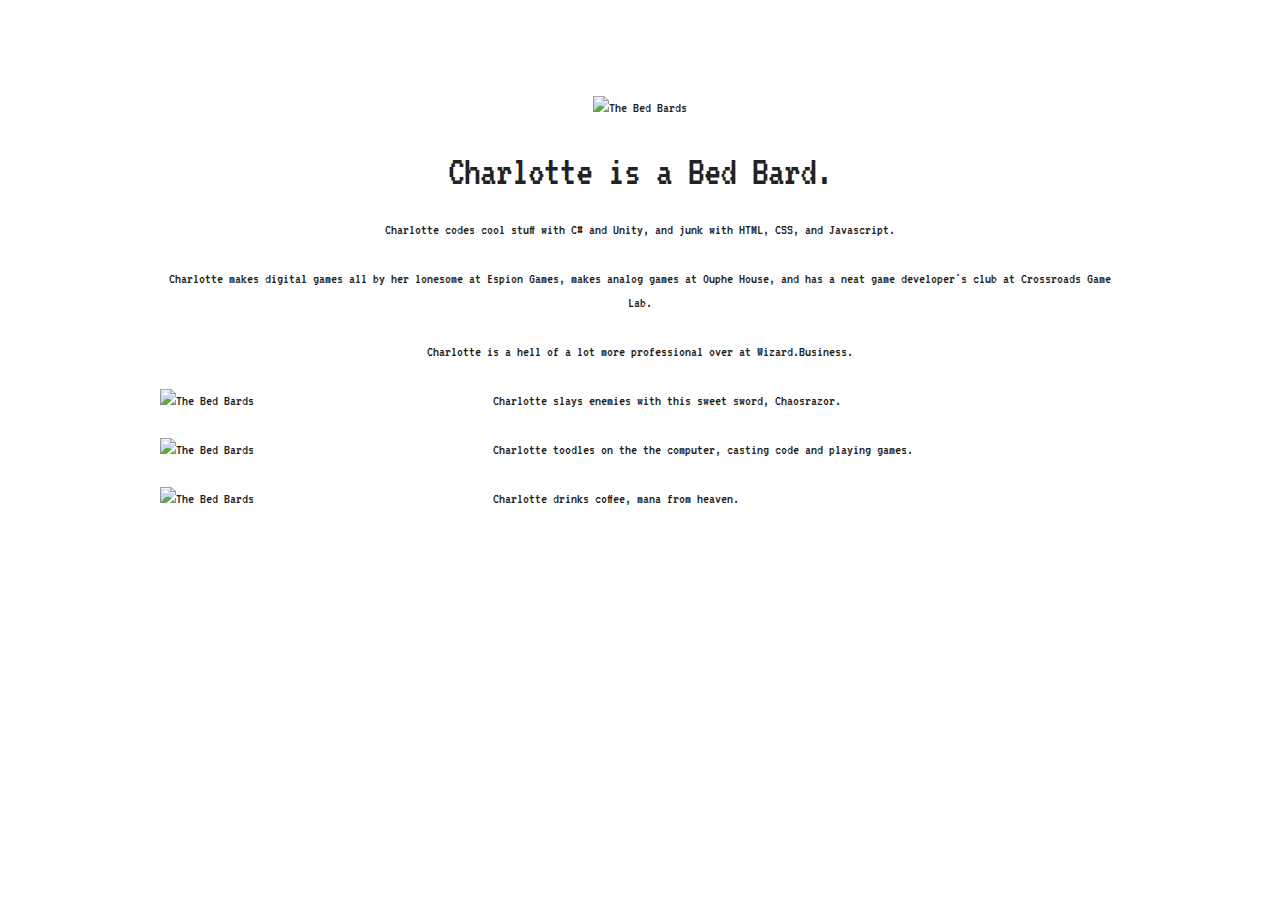
==== charlotte.html @ 1d13ef79 "charlotte" ====
<!DOCTYPE html>
<html lang="en">
	<head>

	<!-- Basic Page Needs
	–––––––––––––––––––––––––––––––––––––––––––––––––– -->
	<meta charset="utf-8">
	<title>The Bed Bards dot Party</title>
	<meta name="description" content="">
	<meta name="author" content="">

	<!-- Mobile Specific Metas
	–––––––––––––––––––––––––––––––––––––––––––––––––– -->
	<meta name="viewport" content="width=device-width, initial-scale=1">

	<!-- FONT
	–––––––––––––––––––––––––––––––––––––––––––––––––– -->
	<link href='http://fonts.googleapis.com/css?family=VT323' rel='stylesheet' type='text/css'>

	<!-- CSS
	–––––––––––––––––––––––––––––––––––––––––––––––––– -->
	<link rel="stylesheet" href="css/normalize.css">
	<link rel="stylesheet" href="css/skeleton.css">

	<!-- Favicon
	–––––––––––––––––––––––––––––––––––––––––––––––––– -->
	<link rel="icon" type="image/png" href="images/favicon.png">

	</head>
	
	<body>

	<!-- Primary Page Layout
	–––––––––––––––––––––––––––––––––––––––––––––––––– -->
	
		<div class="section intro">
			<div class="container">
				<div class="row">
					<div class="twelve columns" style="margin-top: 10%">

						<p align="center"><img class="u-max-full-width" src="images/embiggendbards/Charlotte.png" alt="The Bed Bards"/></p>

						<h2 align="center">Charlotte is a Bed Bard.</h2>
						<p align="center">Charlotte codes cool stuff with C# and Unity, and junk with HTML, CSS, and Javascript.</p>
						<p align="center">Charlotte makes digital games all by her lonesome at Espion Games, makes analog games at Ouphe House, and has a neat game developer's club at Crossroads Game Lab.</p>
						<p align="center">Charlotte is a hell of a lot more professional over at Wizard.Business.</p>
						
					</div>
				</div>
			</div>
		</div>
		
		<div class="section tools 1">
			<div class="container">
				<div class="row">
				
					<div class="four columns">
						<p><img class="u-max-full-width" src="images/embiggendbards/CSword.png" alt="The Bed Bards"/></p>
					</div>
					
					<div class="eight columns">
						<p>Charlotte slays enemies with this sweet sword, Chaosrazor.</p>
					</div>
					
				</div>
			</div>
		</div>
		
		<div class="section tools 2">
			<div class="container">
				<div class="row">
				
					<div class="four columns">
						<p><img class="u-max-full-width" src="images/embiggendbards/Dinoputer.png" alt="The Bed Bards"/></p>
					</div>
					
					<div class="eight columns">
						<p>Charlotte toodles on the the computer, casting code and playing games.</p>
					</div>
					
				</div>
			</div>
		</div>
		
		<div class="section tools 3">
			<div class="container">
				<div class="row">
				
					<div class="four columns">
						<p><img class="u-max-full-width" src="images/embiggendbards/Mug.png" alt="The Bed Bards"/></p>
					</div>
					
					<div class="eight columns">
						<p>Charlotte drinks coffee, mana from heaven.</p>
					</div>
					
				</div>
			</div>
		</div>

		<!--
		<div class="section tools">
			<div class="container">
				<div class="row">
				
					<div class="one-third column value">
						<p align="center"><img class="u-max-full-width" src="images/embiggendbards/CSword.png" alt="The Bed Bards"/></p>
					</div>
					
					<div class="one-third column value">
						<p align="center"><img class="u-max-full-width" src="images/embiggendbards/Dinoputer.png" alt="The Bed Bards"/></p>
					</div>
					
					<div class="one-third column value">
						<p align="center"><img class="u-max-full-width" src="images/embiggendbards/Mug.png" alt="The Bed Bards"/></p>
					</div>
					
				</div>
			</div>
		</div>
		-->


		</div>
		</div>

	<!-- End Document
	–––––––––––––––––––––––––––––––––––––––––––––––––– -->
	
	</body>
</html>
---- css/skeleton.css ----
/*
* Skeleton V2.0.4
* Copyright 2014, Dave Gamache
* www.getskeleton.com
* Free to use under the MIT license.
* http://www.opensource.org/licenses/mit-license.php
* 12/29/2014
*/


/* Table of contents
––––––––––––––––––––––––––––––––––––––––––––––––––
- Grid
- Base Styles
- Typography
- Links
- Buttons
- Forms
- Lists
- Code
- Tables
- Spacing
- Utilities
- Clearing
- Media Queries
*/


/* Grid
–––––––––––––––––––––––––––––––––––––––––––––––––– */
.container {
  position: relative;
  width: 100%;
  max-width: 960px;
  margin: 0 auto;
  padding: 0 20px;
  box-sizing: border-box; }
.column,
.columns {
  width: 100%;
  float: left;
  box-sizing: border-box; }

/* For devices larger than 400px */
@media (min-width: 400px) {
  .container {
    width: 85%;
    padding: 0; }
}

/* For devices larger than 550px */
@media (min-width: 550px) {
  .container {
    width: 80%; }
  .column,
  .columns {
    margin-left: 4%; }
  .column:first-child,
  .columns:first-child {
    margin-left: 0; }

  .one.column,
  .one.columns                    { width: 4.66666666667%; }
  .two.columns                    { width: 13.3333333333%; }
  .three.columns                  { width: 22%;            }
  .four.columns                   { width: 30.6666666667%; }
  .five.columns                   { width: 39.3333333333%; }
  .six.columns                    { width: 48%;            }
  .seven.columns                  { width: 56.6666666667%; }
  .eight.columns                  { width: 65.3333333333%; }
  .nine.columns                   { width: 74.0%;          }
  .ten.columns                    { width: 82.6666666667%; }
  .eleven.columns                 { width: 91.3333333333%; }
  .twelve.columns                 { width: 100%; margin-left: 0; }

  .one-third.column               { width: 30.6666666667%; }
  .two-thirds.column              { width: 65.3333333333%; }

  .one-half.column                { width: 48%; }

  /* Offsets */
  .offset-by-one.column,
  .offset-by-one.columns          { margin-left: 8.66666666667%; }
  .offset-by-two.column,
  .offset-by-two.columns          { margin-left: 17.3333333333%; }
  .offset-by-three.column,
  .offset-by-three.columns        { margin-left: 26%;            }
  .offset-by-four.column,
  .offset-by-four.columns         { margin-left: 34.6666666667%; }
  .offset-by-five.column,
  .offset-by-five.columns         { margin-left: 43.3333333333%; }
  .offset-by-six.column,
  .offset-by-six.columns          { margin-left: 52%;            }
  .offset-by-seven.column,
  .offset-by-seven.columns        { margin-left: 60.6666666667%; }
  .offset-by-eight.column,
  .offset-by-eight.columns        { margin-left: 69.3333333333%; }
  .offset-by-nine.column,
  .offset-by-nine.columns         { margin-left: 78.0%;          }
  .offset-by-ten.column,
  .offset-by-ten.columns          { margin-left: 86.6666666667%; }
  .offset-by-eleven.column,
  .offset-by-eleven.columns       { margin-left: 95.3333333333%; }

  .offset-by-one-third.column,
  .offset-by-one-third.columns    { margin-left: 34.6666666667%; }
  .offset-by-two-thirds.column,
  .offset-by-two-thirds.columns   { margin-left: 69.3333333333%; }

  .offset-by-one-half.column,
  .offset-by-one-half.columns     { margin-left: 52%; }

}


/* Base Styles
–––––––––––––––––––––––––––––––––––––––––––––––––– */
/* NOTE
html is set to 62.5% so that all the REM measurements throughout Skeleton
are based on 10px sizing. So basically 1.5rem = 15px :) */
html {
  font-size: 62.5%; }
body {
  font-size: 1.5em; /* currently ems cause chrome bug misinterpreting rems on body element */
  line-height: 1.6;
  font-weight: 400;
  font-family: "VT323", sans-serif;
  color: #222; }


/* Typography
–––––––––––––––––––––––––––––––––––––––––––––––––– */
h1, h2, h3, h4, h5, h6 {
  margin-top: 0;
  margin-bottom: 2rem;
  font-weight: 300; }
h1 { font-size: 4.0rem; line-height: 1.2;  letter-spacing: -.1rem;}
h2 { font-size: 3.6rem; line-height: 1.25; letter-spacing: -.1rem; }
h3 { font-size: 3.0rem; line-height: 1.3;  letter-spacing: -.1rem; }
h4 { font-size: 2.4rem; line-height: 1.35; letter-spacing: -.08rem; }
h5 { font-size: 1.8rem; line-height: 1.5;  letter-spacing: -.05rem; }
h6 { font-size: 1.5rem; line-height: 1.6;  letter-spacing: 0; }

/* Larger than phablet */
@media (min-width: 550px) {
  h1 { font-size: 5.0rem; }
  h2 { font-size: 4.2rem; }
  h3 { font-size: 3.6rem; }
  h4 { font-size: 3.0rem; }
  h5 { font-size: 2.4rem; }
  h6 { font-size: 1.5rem; }
}

p {
  margin-top: 0; }


/* Links
–––––––––––––––––––––––––––––––––––––––––––––––––– */
a {
  color: #1EAEDB; }
a:hover {
  color: #0FA0CE; }


/* Buttons
–––––––––––––––––––––––––––––––––––––––––––––––––– */
.button,
button,
input[type="submit"],
input[type="reset"],
input[type="button"] {
  display: inline-block;
  height: 38px;
  padding: 0 30px;
  color: #555;
  text-align: center;
  font-size: 11px;
  font-weight: 600;
  line-height: 38px;
  letter-spacing: .1rem;
  text-transform: uppercase;
  text-decoration: none;
  white-space: nowrap;
  background-color: transparent;
  border-radius: 4px;
  border: 1px solid #bbb;
  cursor: pointer;
  box-sizing: border-box; }
.button:hover,
button:hover,
input[type="submit"]:hover,
input[type="reset"]:hover,
input[type="button"]:hover,
.button:focus,
button:focus,
input[type="submit"]:focus,
input[type="reset"]:focus,
input[type="button"]:focus {
  color: #333;
  border-color: #888;
  outline: 0; }
.button.button-primary,
button.button-primary,
input[type="submit"].button-primary,
input[type="reset"].button-primary,
input[type="button"].button-primary {
  color: #FFF;
  background-color: #33C3F0;
  border-color: #33C3F0; }
.button.button-primary:hover,
button.button-primary:hover,
input[type="submit"].button-primary:hover,
input[type="reset"].button-primary:hover,
input[type="button"].button-primary:hover,
.button.button-primary:focus,
button.button-primary:focus,
input[type="submit"].button-primary:focus,
input[type="reset"].button-primary:focus,
input[type="button"].button-primary:focus {
  color: #FFF;
  background-color: #1EAEDB;
  border-color: #1EAEDB; }


/* Forms
–––––––––––––––––––––––––––––––––––––––––––––––––– */
input[type="email"],
input[type="number"],
input[type="search"],
input[type="text"],
input[type="tel"],
input[type="url"],
input[type="password"],
textarea,
select {
  height: 38px;
  padding: 6px 10px; /* The 6px vertically centers text on FF, ignored by Webkit */
  background-color: #fff;
  border: 1px solid #D1D1D1;
  border-radius: 4px;
  box-shadow: none;
  box-sizing: border-box; }
/* Removes awkward default styles on some inputs for iOS */
input[type="email"],
input[type="number"],
input[type="search"],
input[type="text"],
input[type="tel"],
input[type="url"],
input[type="password"],
textarea {
  -webkit-appearance: none;
     -moz-appearance: none;
          appearance: none; }
textarea {
  min-height: 65px;
  padding-top: 6px;
  padding-bottom: 6px; }
input[type="email"]:focus,
input[type="number"]:focus,
input[type="search"]:focus,
input[type="text"]:focus,
input[type="tel"]:focus,
input[type="url"]:focus,
input[type="password"]:focus,
textarea:focus,
select:focus {
  border: 1px solid #33C3F0;
  outline: 0; }
label,
legend {
  display: block;
  margin-bottom: .5rem;
  font-weight: 600; }
fieldset {
  padding: 0;
  border-width: 0; }
input[type="checkbox"],
input[type="radio"] {
  display: inline; }
label > .label-body {
  display: inline-block;
  margin-left: .5rem;
  font-weight: normal; }


/* Lists
–––––––––––––––––––––––––––––––––––––––––––––––––– */
ul {
  list-style: circle inside; }
ol {
  list-style: decimal inside; }
ol, ul {
  padding-left: 0;
  margin-top: 0; }
ul ul,
ul ol,
ol ol,
ol ul {
  margin: 1.5rem 0 1.5rem 3rem;
  font-size: 90%; }
li {
  margin-bottom: 1rem; }


/* Code
–––––––––––––––––––––––––––––––––––––––––––––––––– */
code {
  padding: .2rem .5rem;
  margin: 0 .2rem;
  font-size: 90%;
  white-space: nowrap;
  background: #F1F1F1;
  border: 1px solid #E1E1E1;
  border-radius: 4px; }
pre > code {
  display: block;
  padding: 1rem 1.5rem;
  white-space: pre; }


/* Tables
–––––––––––––––––––––––––––––––––––––––––––––––––– */
th,
td {
  padding: 12px 15px;
  text-align: left;
  border-bottom: 1px solid #E1E1E1; }
th:first-child,
td:first-child {
  padding-left: 0; }
th:last-child,
td:last-child {
  padding-right: 0; }


/* Spacing
–––––––––––––––––––––––––––––––––––––––––––––––––– */
button,
.button {
  margin-bottom: 1rem; }
input,
textarea,
select,
fieldset {
  margin-bottom: 1.5rem; }
pre,
blockquote,
dl,
figure,
table,
p,
ul,
ol,
form {
  margin-bottom: 2.5rem; }


/* Utilities
–––––––––––––––––––––––––––––––––––––––––––––––––– */
.u-full-width {
  width: 100%;
  box-sizing: border-box; }
.u-max-full-width {
  max-width: 100%;
  box-sizing: border-box; }
.u-pull-right {
  float: right; }
.u-pull-left {
  float: left; }


/* Misc
–––––––––––––––––––––––––––––––––––––––––––––––––– */
hr {
  margin-top: 3rem;
  margin-bottom: 3.5rem;
  border-width: 0;
  border-top: 1px solid #E1E1E1; }


/* Clearing
–––––––––––––––––––––––––––––––––––––––––––––––––– */

/* Self Clearing Goodness */
.container:after,
.row:after,
.u-cf {
  content: "";
  display: table;
  clear: both; }


/* Media Queries
–––––––––––––––––––––––––––––––––––––––––––––––––– */
/*
Note: The best way to structure the use of media queries is to create the queries
near the relevant code. For example, if you wanted to change the styles for buttons
on small devices, paste the mobile query code up in the buttons section and style it
there.
*/


/* Larger than mobile */
@media (min-width: 400px) {}

/* Larger than phablet (also point when grid becomes active) */
@media (min-width: 550px) {}

/* Larger than tablet */
@media (min-width: 750px) {}

/* Larger than desktop */
@media (min-width: 1000px) {}

/* Larger than Desktop HD */
@media (min-width: 1200px) {}
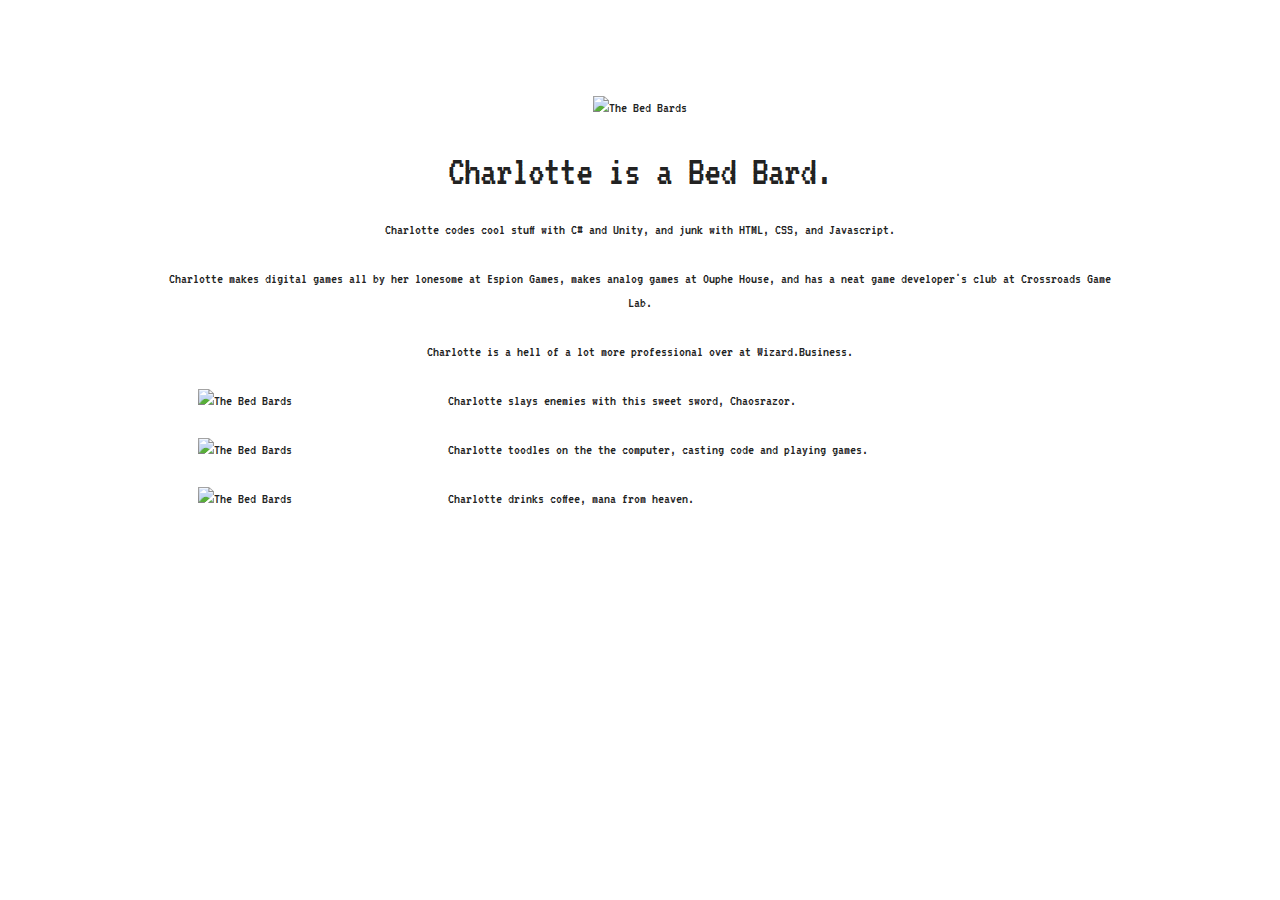
==== commit a1a1aa9f: "charlotte" ====
--- a/charlotte.html
+++ b/charlotte.html
@@ -54,11 +54,15 @@
 			<div class="container">
 				<div class="row">
 				
-					<div class="four columns">
+					<div class="three columns">
+						
+					</div>
+				
+					<div class="three columns">
 						<p><img class="u-max-full-width" src="images/embiggendbards/CSword.png" alt="The Bed Bards"/></p>
 					</div>
 					
-					<div class="eight columns">
+					<div class="six columns">
 						<p>Charlotte slays enemies with this sweet sword, Chaosrazor.</p>
 					</div>
 					
@@ -70,7 +74,11 @@
 			<div class="container">
 				<div class="row">
 				
-					<div class="four columns">
+					<div class="three columns">
+						
+					</div>
+				
+					<div class="three columns">
 						<p><img class="u-max-full-width" src="images/embiggendbards/Dinoputer.png" alt="The Bed Bards"/></p>
 					</div>
 					
@@ -86,7 +94,11 @@
 			<div class="container">
 				<div class="row">
 				
-					<div class="four columns">
+					<div class="three columns">
+						
+					</div>
+				
+					<div class="three columns">
 						<p><img class="u-max-full-width" src="images/embiggendbards/Mug.png" alt="The Bed Bards"/></p>
 					</div>
 					
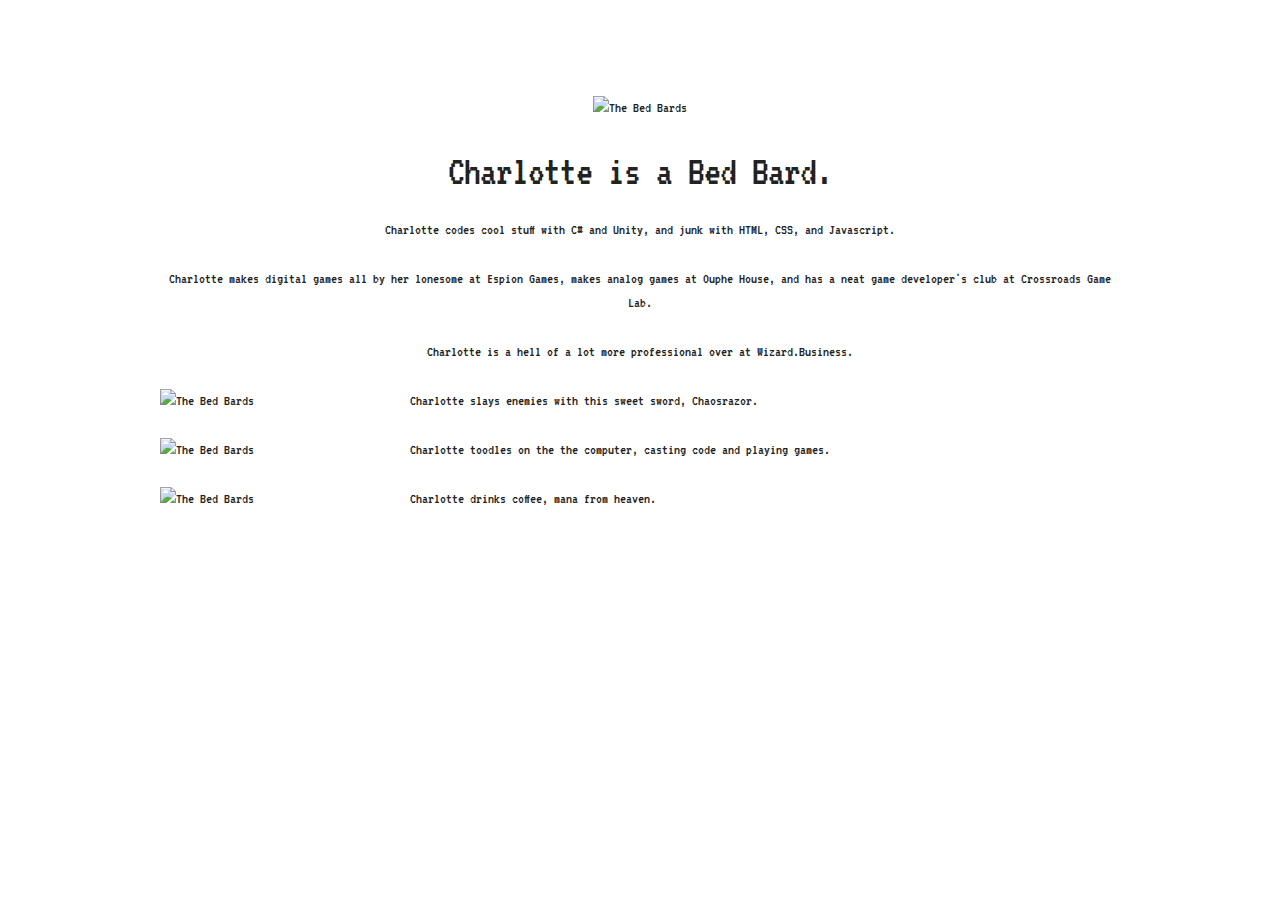
==== commit 6cf5f32b: "charlotte" ====
--- a/charlotte.html
+++ b/charlotte.html
@@ -55,14 +55,10 @@
 				<div class="row">
 				
 					<div class="three columns">
-						
-					</div>
-				
-					<div class="three columns">
 						<p><img class="u-max-full-width" src="images/embiggendbards/CSword.png" alt="The Bed Bards"/></p>
 					</div>
 					
-					<div class="six columns">
+					<div class="nine columns">
 						<p>Charlotte slays enemies with this sweet sword, Chaosrazor.</p>
 					</div>
 					
@@ -75,14 +71,10 @@
 				<div class="row">
 				
 					<div class="three columns">
-						
-					</div>
-				
-					<div class="three columns">
 						<p><img class="u-max-full-width" src="images/embiggendbards/Dinoputer.png" alt="The Bed Bards"/></p>
 					</div>
 					
-					<div class="eight columns">
+					<div class="nine columns">
 						<p>Charlotte toodles on the the computer, casting code and playing games.</p>
 					</div>
 					
@@ -95,14 +87,10 @@
 				<div class="row">
 				
 					<div class="three columns">
-						
-					</div>
-				
-					<div class="three columns">
 						<p><img class="u-max-full-width" src="images/embiggendbards/Mug.png" alt="The Bed Bards"/></p>
 					</div>
 					
-					<div class="eight columns">
+					<div class="nine columns">
 						<p>Charlotte drinks coffee, mana from heaven.</p>
 					</div>
 					
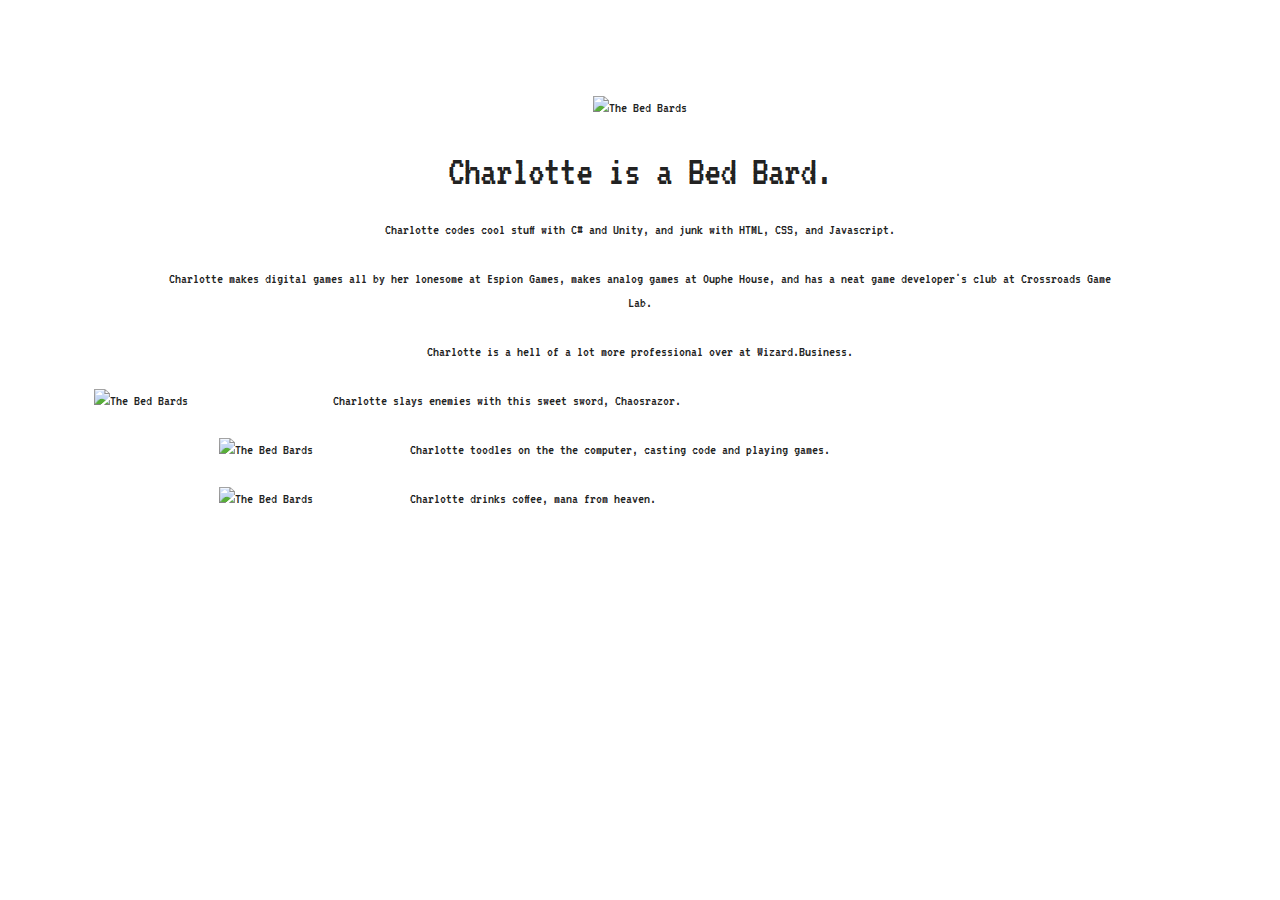
==== commit 015a66c0: "charlotte" ====
--- a/charlotte.html
+++ b/charlotte.html
@@ -50,12 +50,12 @@
 			</div>
 		</div>
 		
-		<div class="section tools 1">
+		<div class="section tools 1" style="margin-top: 10%>
 			<div class="container">
 				<div class="row">
 				
 					<div class="three columns">
-						<p><img class="u-max-full-width" src="images/embiggendbards/CSword.png" alt="The Bed Bards"/></p>
+						<p align="center"><img class="u-max-full-width" src="images/embiggendbards/CSword.png" alt="The Bed Bards"/></p>
 					</div>
 					
 					<div class="nine columns">
@@ -71,7 +71,7 @@
 				<div class="row">
 				
 					<div class="three columns">
-						<p><img class="u-max-full-width" src="images/embiggendbards/Dinoputer.png" alt="The Bed Bards"/></p>
+						<p align="center"><img class="u-max-full-width" src="images/embiggendbards/Dinoputer.png" alt="The Bed Bards"/></p>
 					</div>
 					
 					<div class="nine columns">
@@ -87,7 +87,7 @@
 				<div class="row">
 				
 					<div class="three columns">
-						<p><img class="u-max-full-width" src="images/embiggendbards/Mug.png" alt="The Bed Bards"/></p>
+						<p align="center"><img class="u-max-full-width" src="images/embiggendbards/Mug.png" alt="The Bed Bards"/></p>
 					</div>
 					
 					<div class="nine columns">
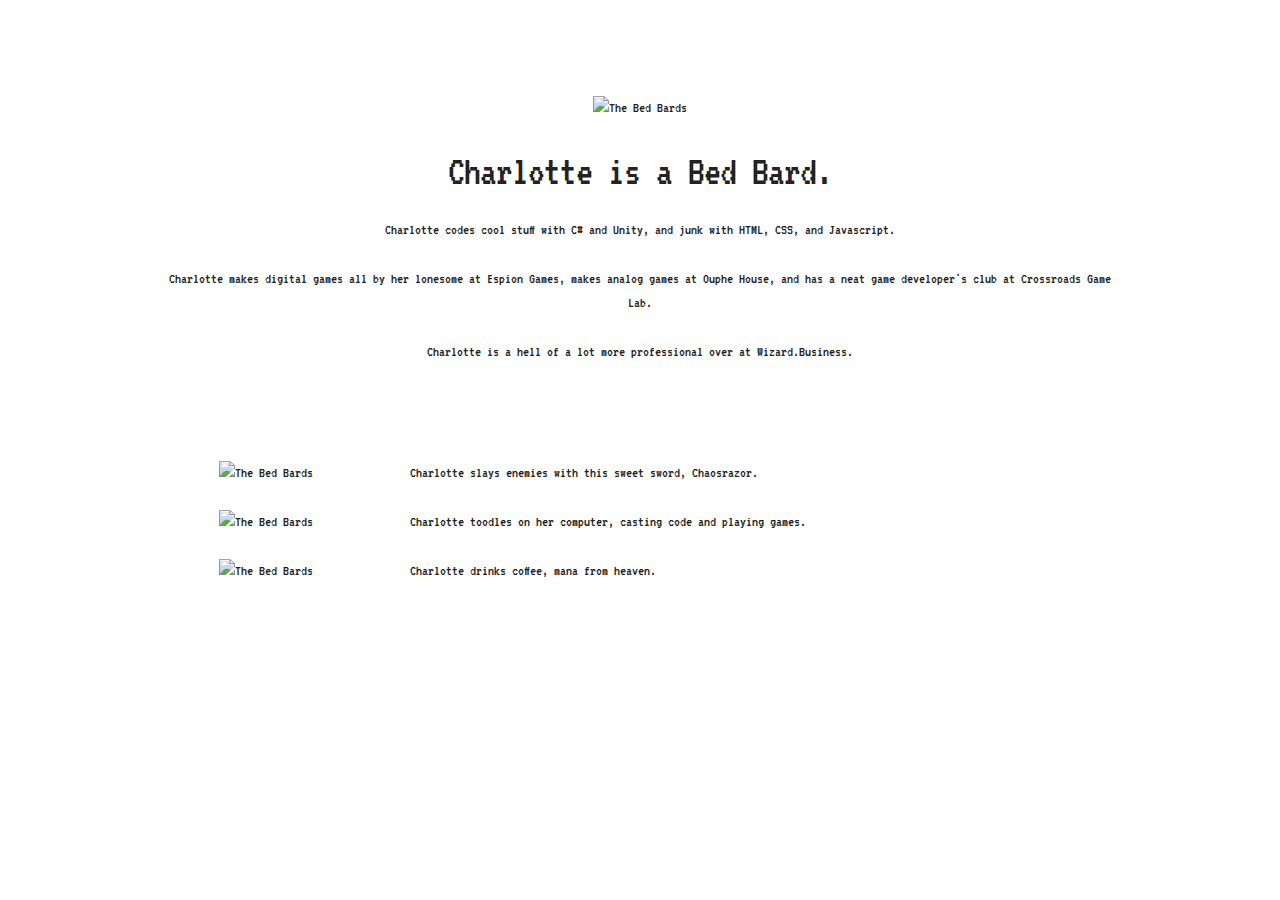
==== commit 10956b76: "charlotte" ====
--- a/charlotte.html
+++ b/charlotte.html
@@ -45,12 +45,16 @@
 						<p align="center">Charlotte makes digital games all by her lonesome at Espion Games, makes analog games at Ouphe House, and has a neat game developer's club at Crossroads Game Lab.</p>
 						<p align="center">Charlotte is a hell of a lot more professional over at Wizard.Business.</p>
 						
+						<br>
+						<br>
+						<br>
+						
 					</div>
 				</div>
 			</div>
 		</div>
 		
-		<div class="section tools 1" style="margin-top: 10%>
+		<div class="section tools 1">
 			<div class="container">
 				<div class="row">
 				
@@ -75,7 +79,7 @@
 					</div>
 					
 					<div class="nine columns">
-						<p>Charlotte toodles on the the computer, casting code and playing games.</p>
+						<p>Charlotte toodles on her computer, casting code and playing games.</p>
 					</div>
 					
 				</div>
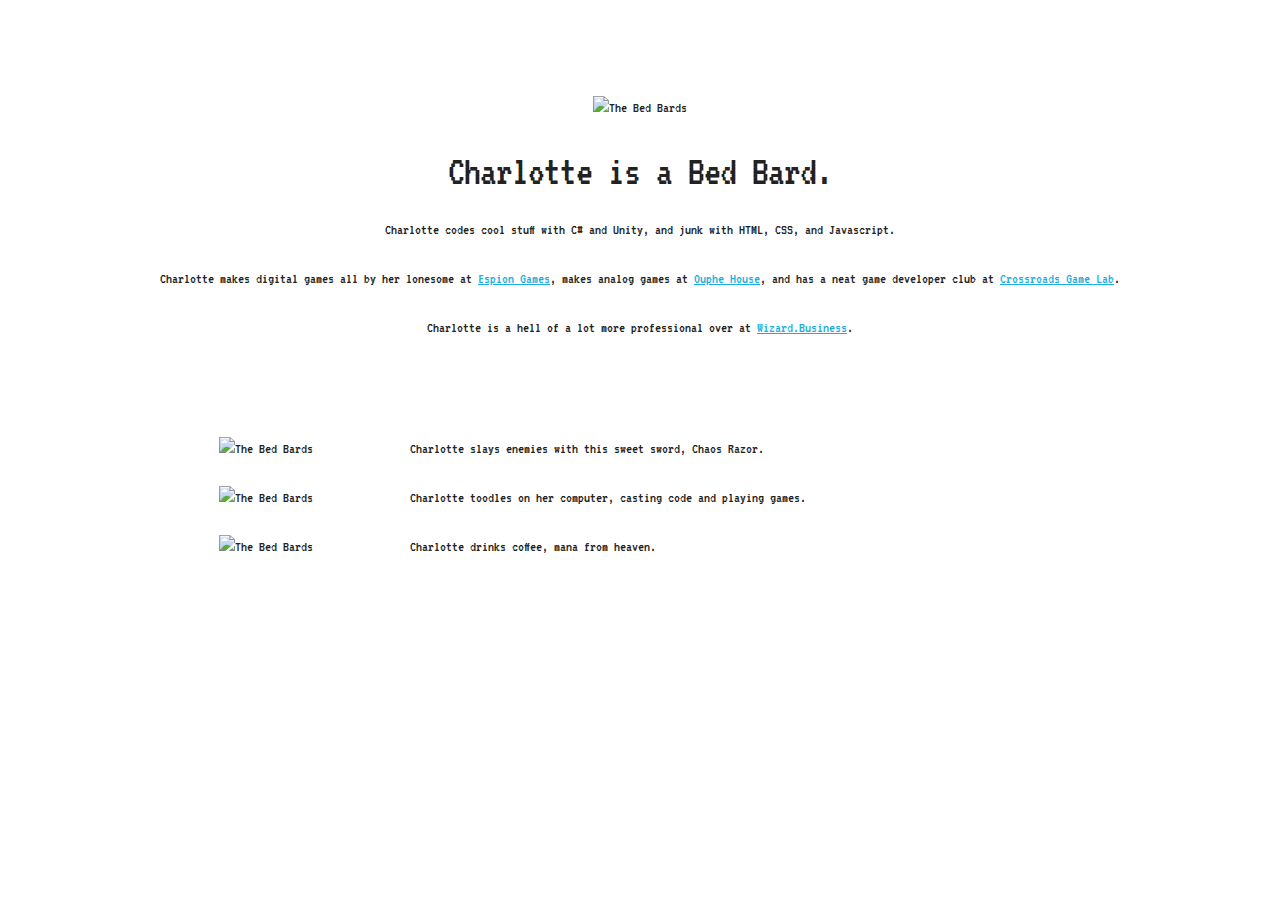
==== commit b2a7b43c: "joe" ====
--- a/charlotte.html
+++ b/charlotte.html
@@ -42,8 +42,8 @@
 
 						<h2 align="center">Charlotte is a Bed Bard.</h2>
 						<p align="center">Charlotte codes cool stuff with C# and Unity, and junk with HTML, CSS, and Javascript.</p>
-						<p align="center">Charlotte makes digital games all by her lonesome at Espion Games, makes analog games at Ouphe House, and has a neat game developer's club at Crossroads Game Lab.</p>
-						<p align="center">Charlotte is a hell of a lot more professional over at Wizard.Business.</p>
+						<p align="center">Charlotte makes digital games all by her lonesome at <a href="http://espiongames.com" target="blank">Espion Games</a>, makes analog games at <a href="http://ouphehouse.com"  target="blank">Ouphe House</a>, and has a neat game developer club at <a href="http://crossroadsgamelab.net"  target="blank">Crossroads Game Lab</a>.</p>
+						<p align="center">Charlotte is a hell of a lot more professional over at <a href="http://wizard.business"  target="blank">Wizard.Business</a>.</p>
 						
 						<br>
 						<br>
@@ -63,7 +63,7 @@
 					</div>
 					
 					<div class="nine columns">
-						<p>Charlotte slays enemies with this sweet sword, Chaosrazor.</p>
+						<p>Charlotte slays enemies with this sweet sword, Chaos Razor.</p>
 					</div>
 					
 				</div>
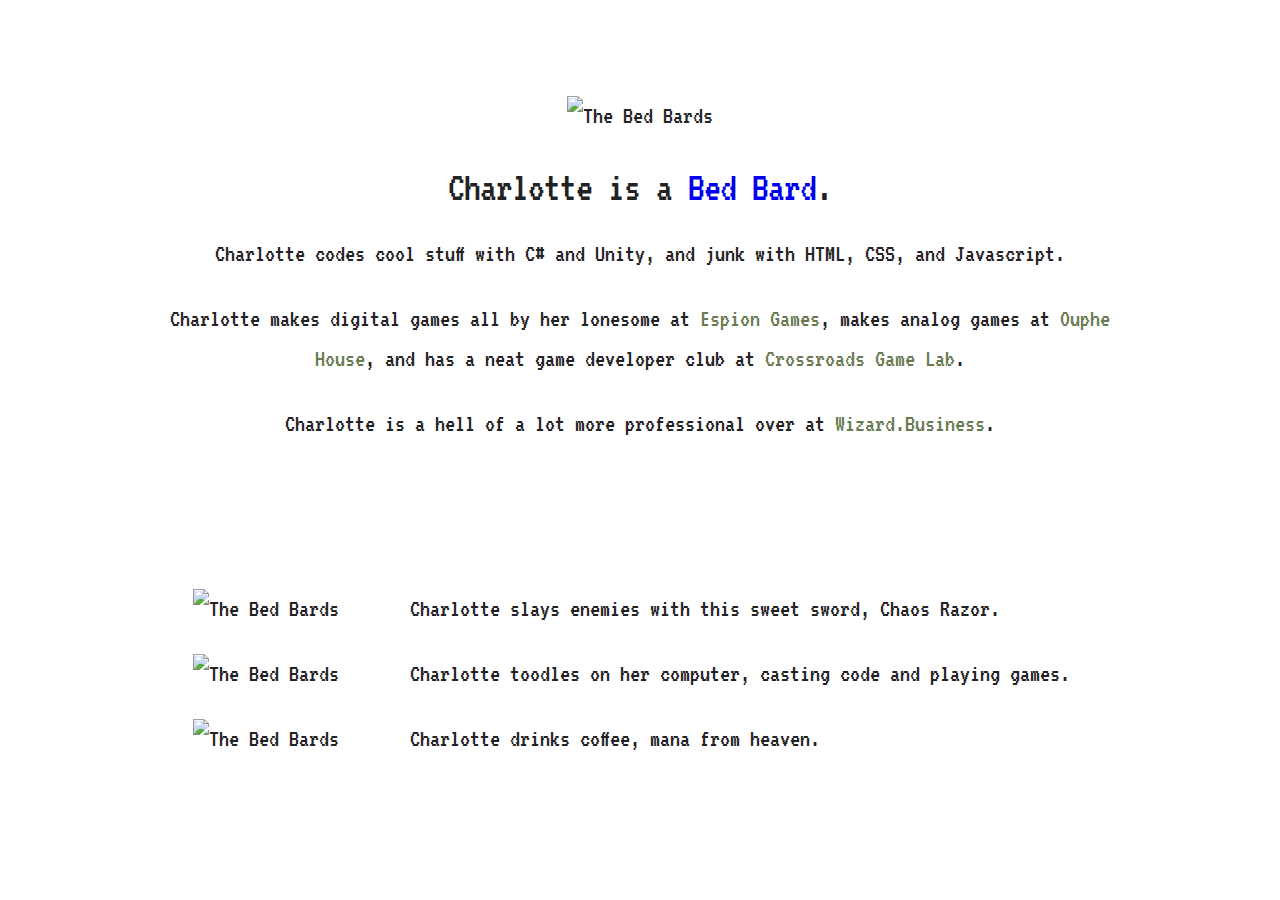
==== commit 81f16c48: "link" ====
--- a/charlotte.html
+++ b/charlotte.html
@@ -40,10 +40,10 @@
 
 						<p align="center"><img class="u-max-full-width" src="images/embiggendbards/Charlotte.png" alt="The Bed Bards"/></p>
 
-						<h2 align="center">Charlotte is a Bed Bard.</h2>
+						<h2 align="center">Charlotte is a <a href="http://thebedbards.party" class="boring">Bed Bard</a>.</h2>
 						<p align="center">Charlotte codes cool stuff with C# and Unity, and junk with HTML, CSS, and Javascript.</p>
-						<p align="center">Charlotte makes digital games all by her lonesome at <a href="http://espiongames.com" target="blank">Espion Games</a>, makes analog games at <a href="http://ouphehouse.com"  target="blank">Ouphe House</a>, and has a neat game developer club at <a href="http://crossroadsgamelab.net"  target="blank">Crossroads Game Lab</a>.</p>
-						<p align="center">Charlotte is a hell of a lot more professional over at <a href="http://wizard.business"  target="blank">Wizard.Business</a>.</p>
+						<p align="center">Charlotte makes digital games all by her lonesome at <a href="http://espiongames.com" target="blank" class="charlotte">Espion Games</a>, makes analog games at <a href="http://ouphehouse.com" target="blank" class="charlotte">Ouphe House</a>, and has a neat game developer club at <a href="http://crossroadsgamelab.net" target="blank" class="charlotte">Crossroads Game Lab</a>.</p>
+						<p align="center">Charlotte is a hell of a lot more professional over at <a href="http://wizard.business" target="blank" class="charlotte">Wizard.Business</a>.</p>
 						
 						<br>
 						<br>
--- a/css/skeleton.css
+++ b/css/skeleton.css
@@ -121,7 +121,7 @@
 html {
   font-size: 62.5%; }
 body {
-  font-size: 1.5em; /* currently ems cause chrome bug misinterpreting rems on body element */
+  font-size: 2.5em; /* currently ems cause chrome bug misinterpreting rems on body element */
   line-height: 1.6;
   font-weight: 400;
   font-family: "VT323", sans-serif;
@@ -157,10 +157,21 @@
 
 /* Links
 –––––––––––––––––––––––––––––––––––––––––––––––––– */
+/*
 a {
   color: #1EAEDB; }
+*/
 a:hover {
-  color: #0FA0CE; }
+  color: #47665E; }
+a:link {
+    text-decoration: none;
+}
+a.charlotte:link {
+    color: #697A51;
+}
+a.joe:link {
+    color: #7F5E57;
+}
 
 
 /* Buttons
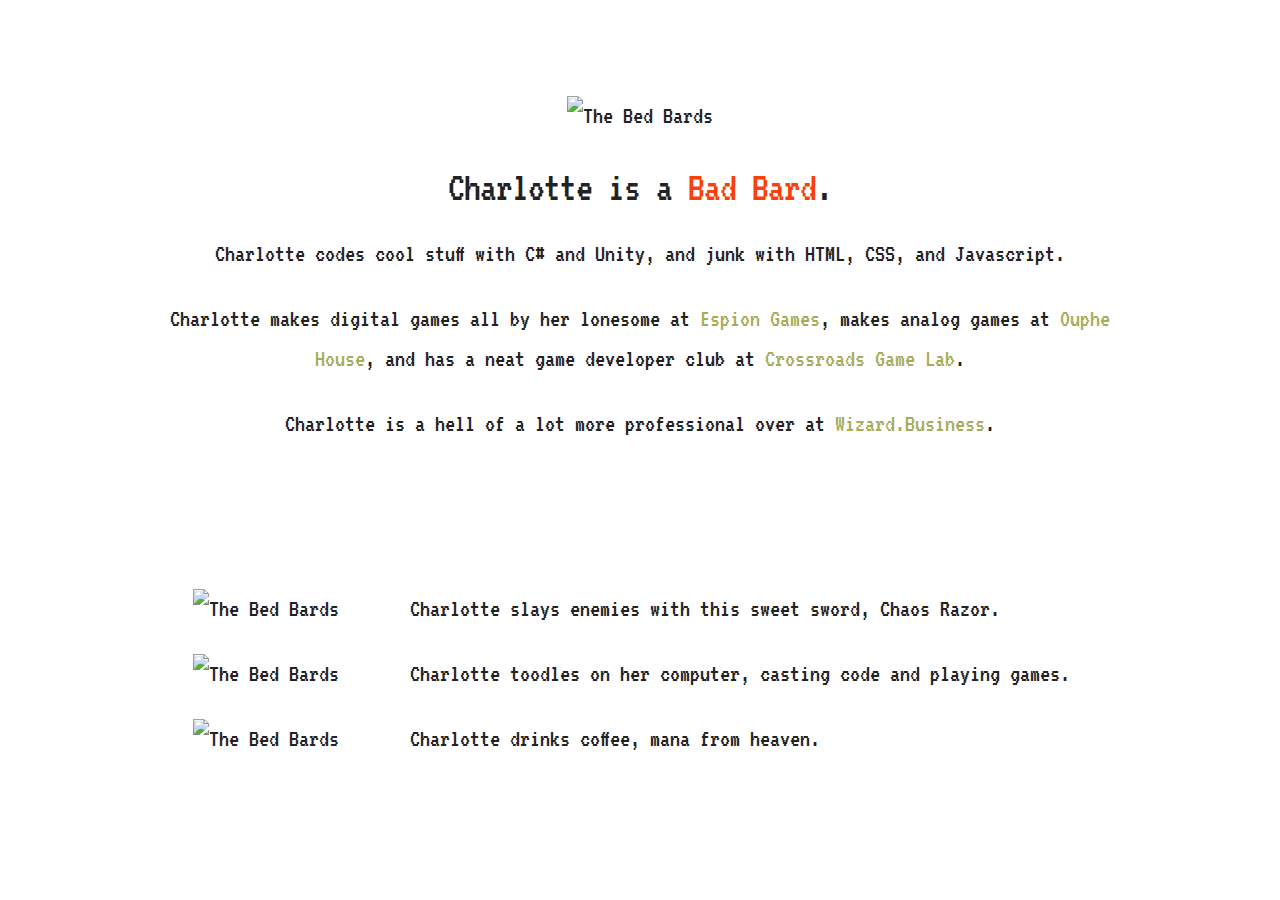
==== commit d91602c9: "analytics" ====
--- a/charlotte.html
+++ b/charlotte.html
@@ -40,7 +40,7 @@
 
 						<p align="center"><img class="u-max-full-width" src="images/embiggendbards/Charlotte.png" alt="The Bed Bards"/></p>
 
-						<h2 align="center">Charlotte is a <a href="http://thebedbards.party" class="boring">Bed Bard</a>.</h2>
+						<h2 align="center">Charlotte is a <a href="http://thebedbards.party" class="boring">Bad Bard</a>.</h2>
 						<p align="center">Charlotte codes cool stuff with C# and Unity, and junk with HTML, CSS, and Javascript.</p>
 						<p align="center">Charlotte makes digital games all by her lonesome at <a href="http://espiongames.com" target="blank" class="charlotte">Espion Games</a>, makes analog games at <a href="http://ouphehouse.com" target="blank" class="charlotte">Ouphe House</a>, and has a neat game developer club at <a href="http://crossroadsgamelab.net" target="blank" class="charlotte">Crossroads Game Lab</a>.</p>
 						<p align="center">Charlotte is a hell of a lot more professional over at <a href="http://wizard.business" target="blank" class="charlotte">Wizard.Business</a>.</p>
@@ -102,31 +102,28 @@
 			</div>
 		</div>
 
-		<!--
-		<div class="section tools">
+		<div class="section footer">
 			<div class="container">
 				<div class="row">
-				
-					<div class="one-third column value">
-						<p align="center"><img class="u-max-full-width" src="images/embiggendbards/CSword.png" alt="The Bed Bards"/></p>
+					<div class="twelve columns">
+						
+						<script>
+							<!-- ANALYTICS -->
+							(function(i,s,o,g,r,a,m){i['GoogleAnalyticsObject']=r;i[r]=i[r]||function(){
+							(i[r].q=i[r].q||[]).push(arguments)},i[r].l=1*new Date();a=s.createElement(o),
+							m=s.getElementsByTagName(o)[0];a.async=1;a.src=g;m.parentNode.insertBefore(a,m)
+							})(window,document,'script','//www.google-analytics.com/analytics.js','ga');
+
+							ga('create', 'UA-67510619-1', 'auto');
+							ga('send', 'pageview');
+						</script>
+
 					</div>
-					
-					<div class="one-third column value">
-						<p align="center"><img class="u-max-full-width" src="images/embiggendbards/Dinoputer.png" alt="The Bed Bards"/></p>
-					</div>
-					
-					<div class="one-third column value">
-						<p align="center"><img class="u-max-full-width" src="images/embiggendbards/Mug.png" alt="The Bed Bards"/></p>
-					</div>
-					
 				</div>
 			</div>
 		</div>
-		-->
 
 
-		</div>
-		</div>
 
 	<!-- End Document
 	–––––––––––––––––––––––––––––––––––––––––––––––––– -->
--- a/css/skeleton.css
+++ b/css/skeleton.css
@@ -159,18 +159,77 @@
 –––––––––––––––––––––––––––––––––––––––––––––––––– */
 /*
 a {
-  color: #1EAEDB; }
+  color: #1EAEDB; 
+}
+
+a:link {
+    text-decoration: none;
+}
+
+a:hover {
+  color: #47665E; 
+}
+
 */
-a:hover {
-  color: #47665E; }
-a:link {
-    text-decoration: none;
-}
+
+a.boring:link {
+    color: #F84008;
+    text-decoration: none;
+}
+
+a.boring:active {
+    color: #F84008;
+    text-decoration: none;
+}
+
+a.boring:visited {
+    color: #F84008;
+    text-decoration: none;
+}
+
+a.boring:hover {
+    color: #4D1B01;
+    text-decoration: none;
+}
+
 a.charlotte:link {
-    color: #697A51;
-}
+    color: #A6AC5A;
+    text-decoration: none;
+}
+
+a.charlotte:active {
+    color: #A6AC5A;
+    text-decoration: none;
+}
+
+a.charlotte:visited {
+    color: #A6AC5A;
+    text-decoration: none;
+}
+
+a.charlotte:hover {
+    color: #687A4F;
+    text-decoration: none;
+}
+
 a.joe:link {
-    color: #7F5E57;
+    color: #CF8997;
+    text-decoration: none;
+}
+
+a.joe:active {
+    color: #CF8997;
+    text-decoration: none;
+}
+
+a.joe:visited {
+    color: #CF8997;
+    text-decoration: none;
+}
+
+a.joe:hover {
+    color: #7D5D56;
+    text-decoration: none;
 }
 
 
